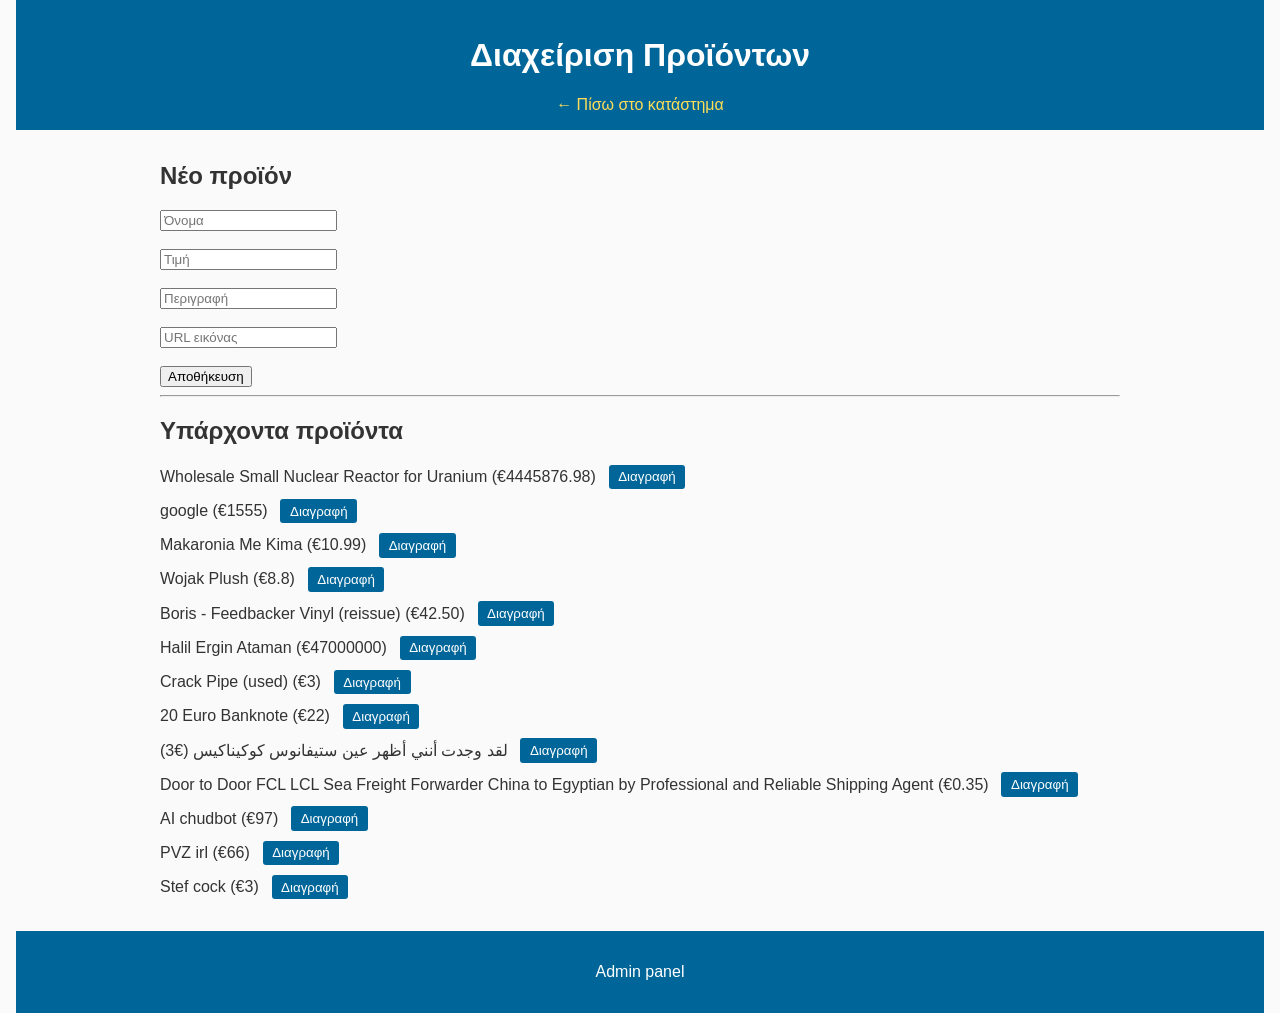
==== edit.html @ be538aa6 "Add files via upload" ====
<!DOCTYPE html>
<html lang="el">
<head>
    <meta charset="UTF-8">
    <title>Διαχείριση</title>
    <link rel="stylesheet" href="style.css">
</head>
<body>

<header>
    <h1>Διαχείριση Προϊόντων</h1>
    <nav>
        <a href="index.html">← Πίσω στο κατάστημα</a>
    </nav>
</header>

<main>

<!-- ===== FORM ===== -->
<h2>Νέο προϊόν</h2>

<input id="name" placeholder="Όνομα"><br><br>
<input id="price" placeholder="Τιμή"><br><br>
<input id="desc" placeholder="Περιγραφή"><br><br>
<input id="img" placeholder="URL εικόνας"><br><br>

<button onclick="addProduct()">Αποθήκευση</button>

<hr>

<!-- ===== LIST ===== -->
<h2>Υπάρχοντα προϊόντα</h2>
<div id="existing-products">
    <ul id="list"></ul>
</div>

</main>

<footer>
    <p>Admin panel</p>
</footer>

<script>
let products = [];

/* =========================
   LOAD FROM products.json
   ========================= */
fetch('products.json')
    .then(res => res.json())
    .then(data => {
        products = data;
        showProducts();
    })
    .catch(err => {
        console.error("Error loading JSON:", err);
    });

/* =========================
   SHOW PRODUCTS
   ========================= */
function showProducts() {
    const list = document.getElementById("list");
    list.innerHTML = "";

    products.forEach((p, i) => {
        const li = document.createElement("li");

        li.innerHTML = `
            ${p.name} (€${p.price})
            <button onclick="deleteProduct(${i})">Διαγραφή</button>
        `;

        list.appendChild(li);
    });
}

/* =========================
   ADD PRODUCT
   ========================= */
function addProduct() {
    const name = document.getElementById("name").value;
    const price = document.getElementById("price").value;
    const desc = document.getElementById("desc").value;
    const img = document.getElementById("img").value;

    const newProduct = {
        id: Date.now(),
        name,
        price,
        desc,
        img
    };

    products.push(newProduct);
    showProducts();

    alert("⚠️ Added locally only.\nTo save permanently you need a backend.");
}

/* =========================
   DELETE
   ========================= */
function deleteProduct(i) {
    products.splice(i, 1);
    showProducts();

    alert("⚠️ Deleted locally only.\nNeeds backend to persist.");
}
</script>

</body>
</html>
---- style.css ----
/* ---------------------------------------------------------
   Very small, human‑readable stylesheet – nothing fancy.
   Feel free to change colours, fonts, margins etc.
   --------------------------------------------------------- */

body {
    font-family: Arial, Helvetica, sans-serif;
    margin: 0;
    padding: 0 1rem;
    background: #fafafa;
    color: #333;
}

header, footer {
    background: #006699;
    color: white;
    padding: 1rem;
    text-align: center;
}

header a, footer a {
    color: #ffdd57;
    text-decoration: none;
}

main {
    max-width: 960px;
    margin: 2rem auto;
}

/* ---------  PRODUCT LIST (index.html) --------- */
#product-list {
    display: flex;
    flex-wrap: wrap;
    gap: 1.5rem;
    justify-content: center;
}
.product-card {
    border: 1px solid #ddd;
    border-radius: 8px;
    padding: 1rem;
    width: 200px;
    text-align: center;
    background: white;
}
.product-img {
    max-width: 100%;
    height: auto;
    margin-bottom: .5rem;
}
.add-to-cart {
    background: #28a745;
    color: white;
    border: none;
    padding: .4rem .8rem;
    border-radius: 4px;
    cursor: pointer;
}

/* ---------  ADMIN LIST (edit.html) --------- */
#existing-products ul {
    list-style: none;
    padding: 0;
}
#existing-products li {
    margin: .6rem 0;
    display: flex;
    gap: .8rem;
    align-items: center;
}
#existing-products button {
    background: #006699;
    color: white;
    border: none;
    padding: .3rem .6rem;
    border-radius: 3px;
    cursor: pointer;
}
#existing-products button.delete-btn {
    background: #c00;
}
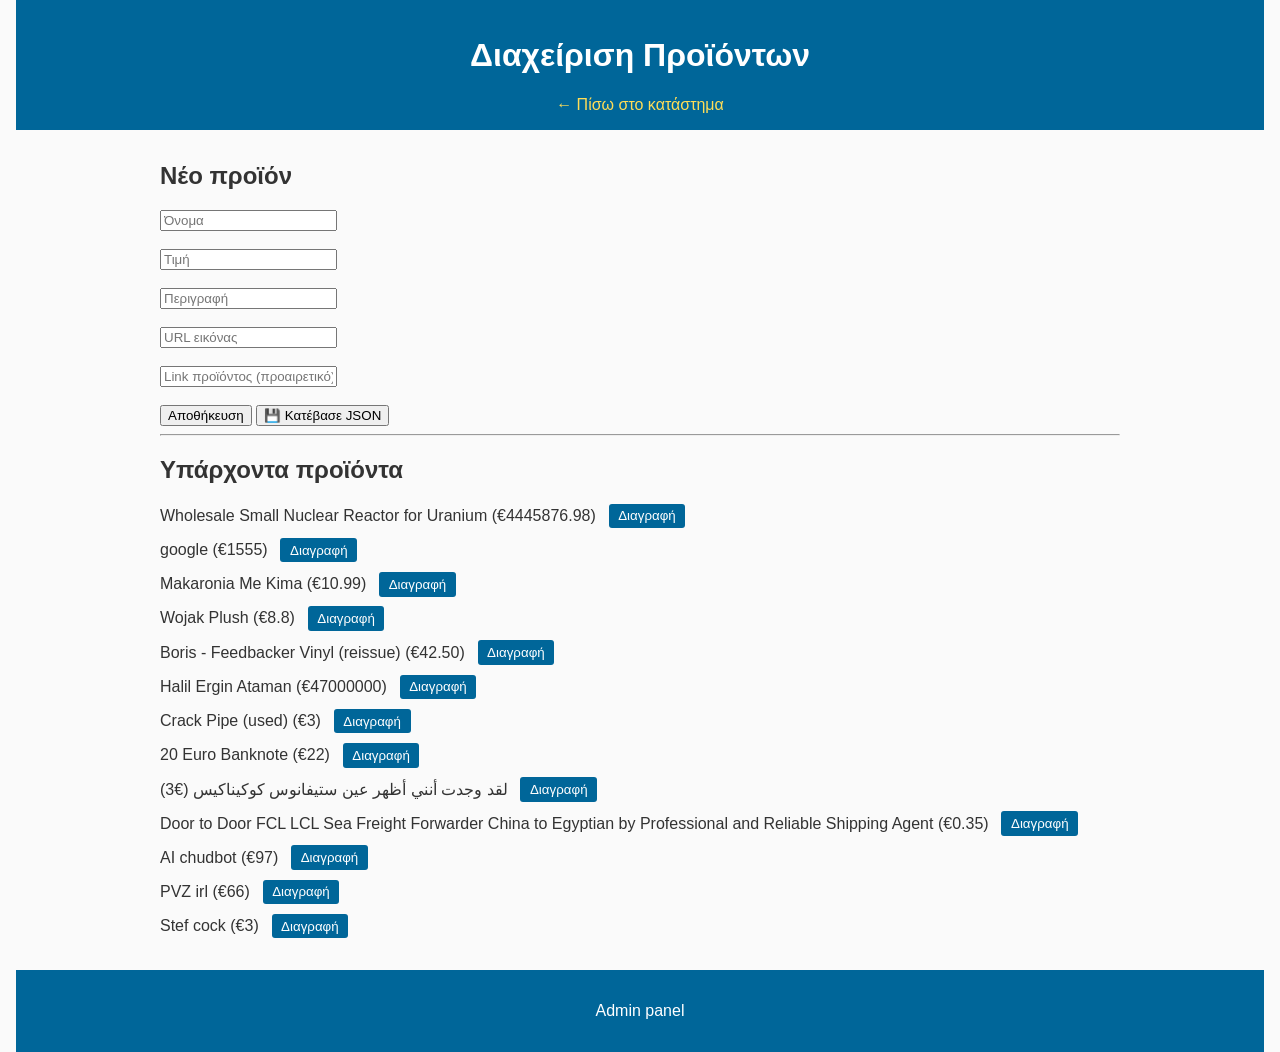
==== commit a5d1fdb2: "added a new "link" string and also a "save to json button"" ====
--- a/edit.html
+++ b/edit.html
@@ -16,19 +16,19 @@
 
 <main>
 
-<!-- ===== FORM ===== -->
 <h2>Νέο προϊόν</h2>
 
 <input id="name" placeholder="Όνομα"><br><br>
 <input id="price" placeholder="Τιμή"><br><br>
 <input id="desc" placeholder="Περιγραφή"><br><br>
 <input id="img" placeholder="URL εικόνας"><br><br>
+<input id="link" placeholder="Link προϊόντος (προαιρετικό)"><br><br>
 
 <button onclick="addProduct()">Αποθήκευση</button>
+<button onclick="downloadJSON()">💾 Κατέβασε JSON</button>
 
 <hr>
 
-<!-- ===== LIST ===== -->
 <h2>Υπάρχοντα προϊόντα</h2>
 <div id="existing-products">
     <ul id="list"></ul>
@@ -43,22 +43,16 @@
 <script>
 let products = [];
 
-/* =========================
-   LOAD FROM products.json
-   ========================= */
+/* LOAD */
 fetch('products.json')
     .then(res => res.json())
     .then(data => {
         products = data;
         showProducts();
     })
-    .catch(err => {
-        console.error("Error loading JSON:", err);
-    });
+    .catch(err => console.error(err));
 
-/* =========================
-   SHOW PRODUCTS
-   ========================= */
+/* SHOW */
 function showProducts() {
     const list = document.getElementById("list");
     list.innerHTML = "";
@@ -75,39 +69,48 @@
     });
 }
 
-/* =========================
-   ADD PRODUCT
-   ========================= */
+/* ADD */
 function addProduct() {
     const name = document.getElementById("name").value;
     const price = document.getElementById("price").value;
     const desc = document.getElementById("desc").value;
     const img = document.getElementById("img").value;
+    const link = document.getElementById("link").value;
 
     const newProduct = {
         id: Date.now(),
         name,
         price,
         desc,
-        img
+        img,
+        link // optional field
     };
 
     products.push(newProduct);
     showProducts();
 
-    alert("⚠️ Added locally only.\nTo save permanently you need a backend.");
+    alert("✔️ Added locally. Download JSON to save.");
 }
 
-/* =========================
-   DELETE
-   ========================= */
+/* DELETE */
 function deleteProduct(i) {
     products.splice(i, 1);
     showProducts();
+}
 
-    alert("⚠️ Deleted locally only.\nNeeds backend to persist.");
+/* DOWNLOAD JSON */
+function downloadJSON() {
+    const dataStr = JSON.stringify(products, null, 2);
+    const blob = new Blob([dataStr], { type: "application/json" });
+
+    const a = document.createElement("a");
+    a.href = URL.createObjectURL(blob);
+    a.download = "products.json";
+    a.click();
+
+    URL.revokeObjectURL(a.href);
 }
 </script>
 
 </body>
-</html>+</html>
